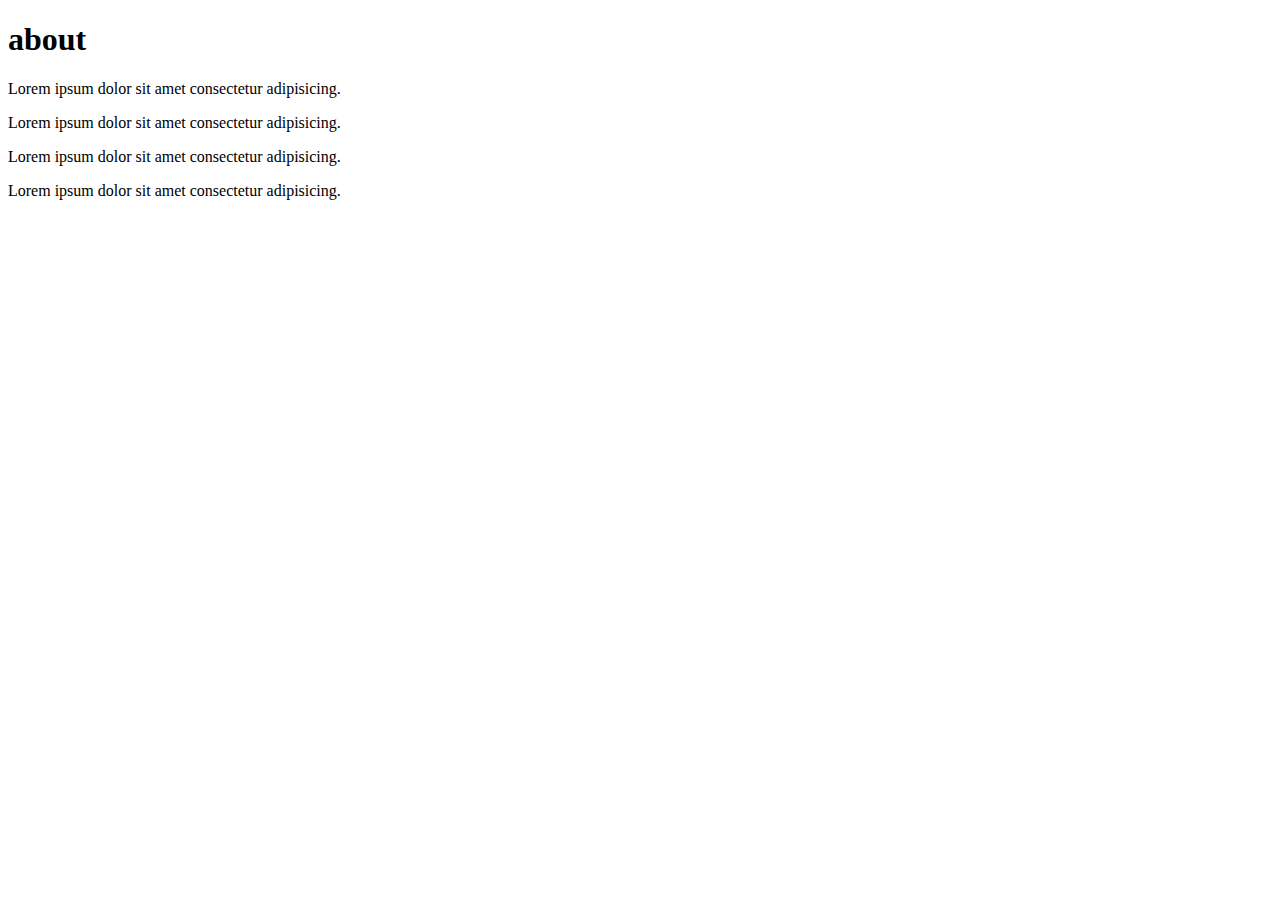
==== about.html @ 6c57e499 "them page: about, contact" ====
<!DOCTYPE html>
<html lang="vi">

<head>
    <meta charset="UTF-8">
    <meta name="viewport" content="width=device-width, initial-scale=1.0">
    <title>about</title>
</head>

<body>
    <h1>about</h1>
    <p>Lorem ipsum dolor sit amet consectetur adipisicing.</p>
    <p>Lorem ipsum dolor sit amet consectetur adipisicing.</p>
    <p>Lorem ipsum dolor sit amet consectetur adipisicing.</p>
    <p>Lorem ipsum dolor sit amet consectetur adipisicing.</p>
</body>

</html>
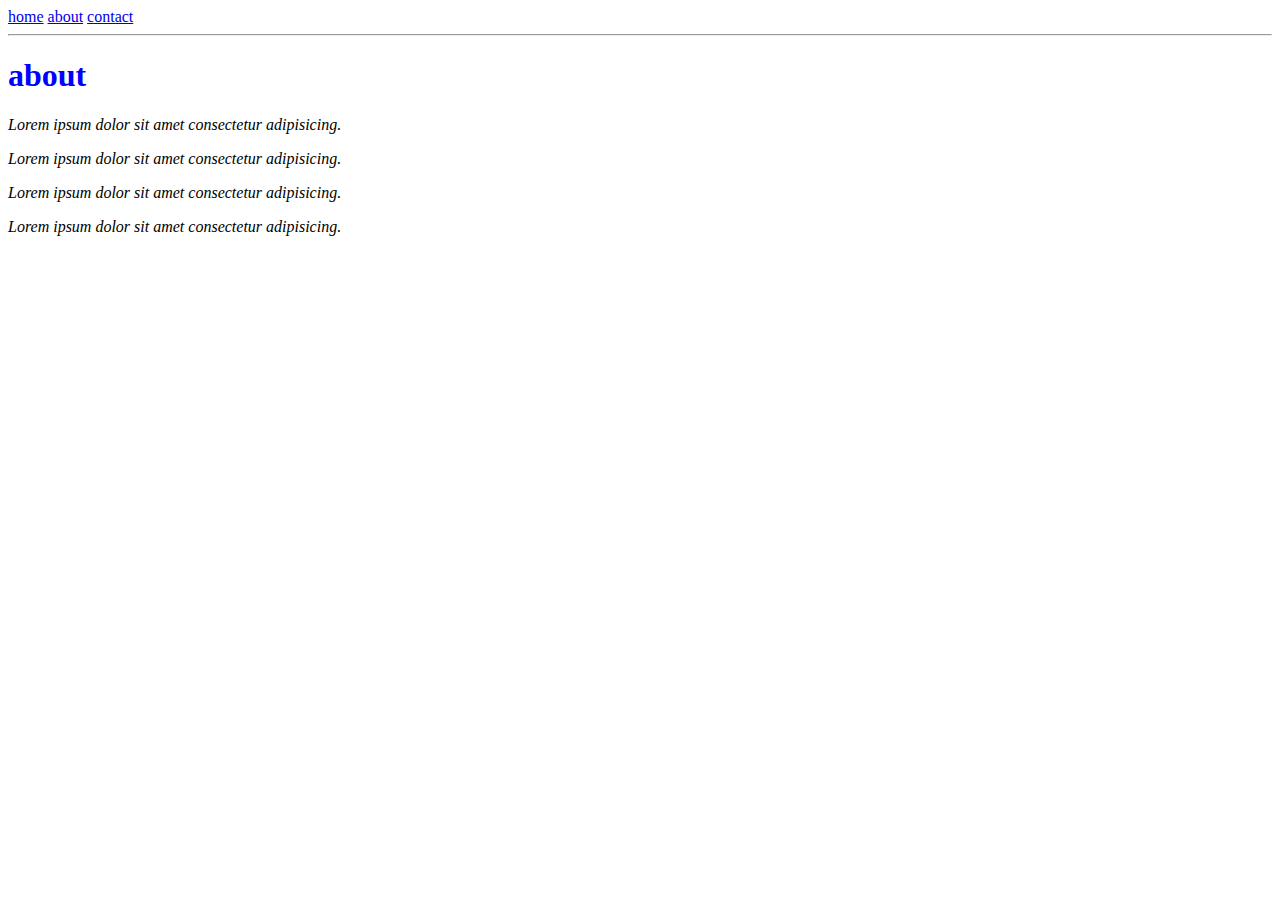
==== commit 22342d48: "su dung css theo 3cach 3" ====
--- a/about.html
+++ b/about.html
@@ -5,9 +5,14 @@
     <meta charset="UTF-8">
     <meta name="viewport" content="width=device-width, initial-scale=1.0">
     <title>about</title>
+    <link rel="stylesheet" href="style.css">
 </head>
 
 <body>
+    <a href="./index.html">home</a>
+    <a href="./about.html">about</a>
+    <a href="./contact.html">contact</a>
+    <hr>
     <h1>about</h1>
     <p>Lorem ipsum dolor sit amet consectetur adipisicing.</p>
     <p>Lorem ipsum dolor sit amet consectetur adipisicing.</p>
--- a/style.css
+++ b/style.css
@@ -0,0 +1,8 @@
+h1,
+h2 {
+    color: blue;
+}
+
+p {
+    font-style: italic;
+}